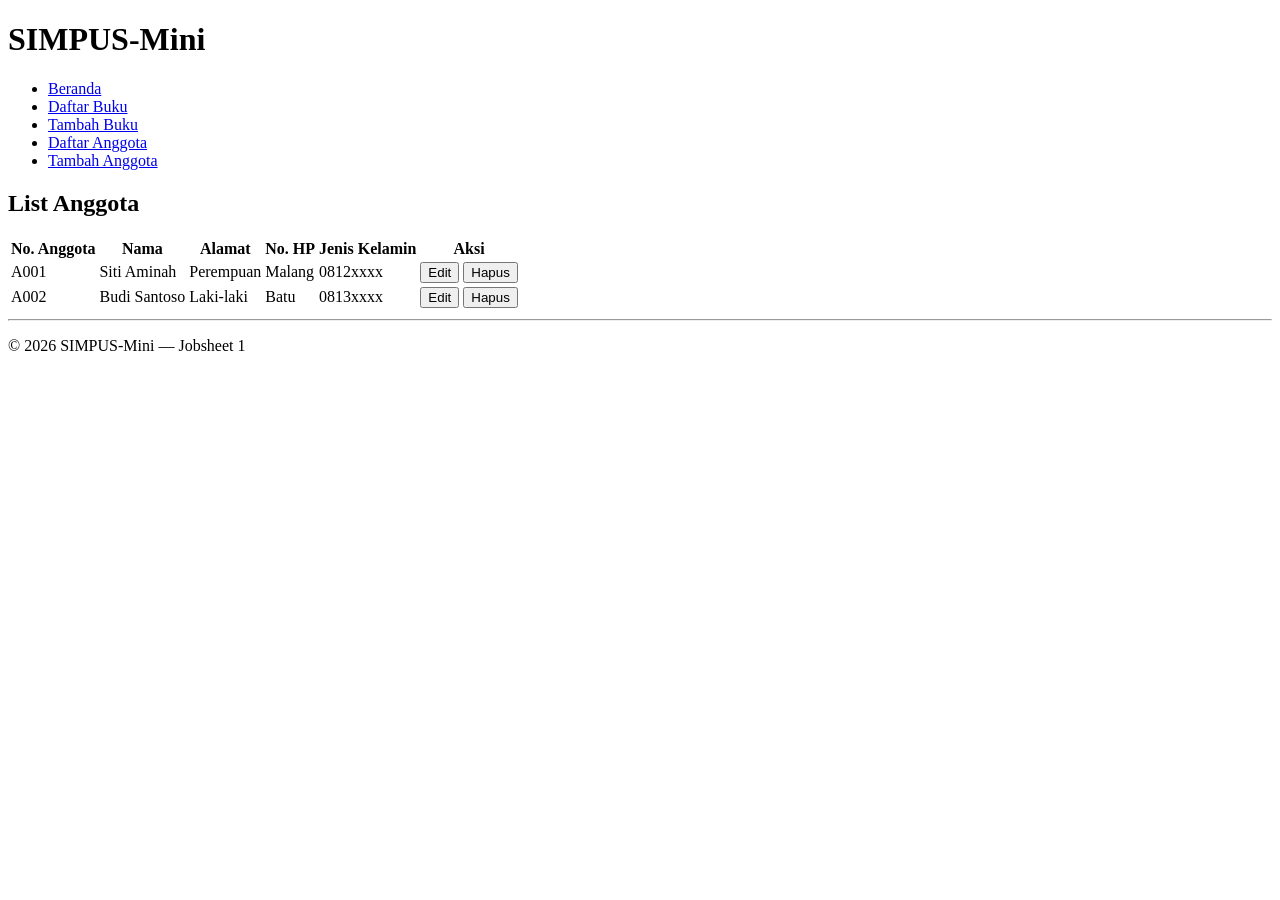
==== Anggota/list.html @ 27aff144 "commit" ====
<!DOCTYPE html>
<html lang="id">
<head>
    <meta charset="UTF-8">
    <title>SIMPUS-Mini - Daftar Buku</title>
</head>
<body>

    <h1>SIMPUS-Mini</h1>

    <ul>
        <li><a href="../index.html">Beranda</a></li>
        <li><a href="../Buku/list.html">Daftar Buku</a></li>
        <li><a href="../Buku/tambah.html">Tambah Buku</a></li>
        <li><a href="../Anggota/list.html">Daftar Anggota</a></li>
        <li><a href="../Anggota/tambah.html">Tambah Anggota</a></li>
    </ul>

    <h2>List Anggota</h2>

    <table>
        <thead>
            <tr>
                <th>No. Anggota</th>
                <th>Nama</th>
                <th>Alamat</th>
                <th>No. HP</th>
                <th>Jenis Kelamin</th>
                <th>Aksi</th>
            </tr>
        </thead>
        <tbody>
            <tr>
                <td>A001</td>
                <td>Siti Aminah</td>
                <td>Perempuan</td>
                <td>Malang</td>
                <td>0812xxxx</td>
                <td>
                    <button type="button">Edit</button>
                    <button type="button">Hapus</button>
                </td>
            </tr>
            <tr>
                <td>A002</td>
                <td>Budi Santoso</td>
                <td>Laki-laki</td>
                <td>Batu</td>
                <td>0813xxxx</td>
                <td>
                    <button type="button">Edit</button>
                    <button type="button">Hapus</button>
                </td>
            </tr>
        </tbody>
    </table>

    <hr>

    <p>&copy; 2026 SIMPUS-Mini &mdash; Jobsheet 1</p>

</body>
</html>
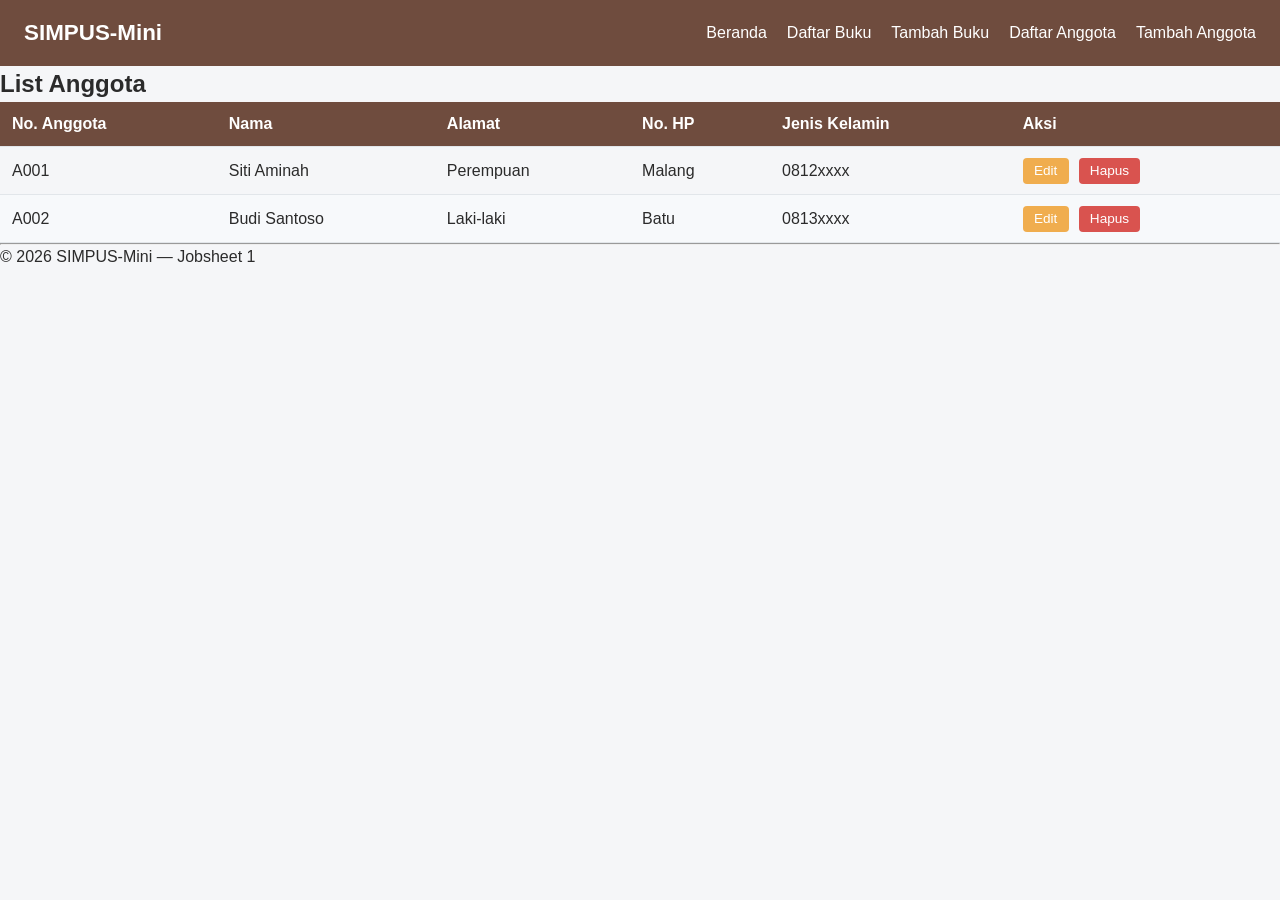
==== commit 6565e28e: "commit" ====
--- a/Anggota/list.html
+++ b/Anggota/list.html
@@ -1,63 +1,65 @@
-<!DOCTYPE html>
+<!doctype html>
 <html lang="id">
-<head>
-    <meta charset="UTF-8">
+  <head>
+    <meta charset="UTF-8" />
     <title>SIMPUS-Mini - Daftar Buku</title>
-</head>
-<body>
-
-    <h1>SIMPUS-Mini</h1>
-
-    <ul>
+    <link rel="stylesheet" href="../assets/css/style.css" />
+  </head>
+  <body>
+    
+    <header>
+        <h1>SIMPUS-Mini</h1>
+    <nav>
+      <ul>
         <li><a href="../index.html">Beranda</a></li>
         <li><a href="../Buku/list.html">Daftar Buku</a></li>
         <li><a href="../Buku/tambah.html">Tambah Buku</a></li>
         <li><a href="../Anggota/list.html">Daftar Anggota</a></li>
         <li><a href="../Anggota/tambah.html">Tambah Anggota</a></li>
-    </ul>
-
+      </ul>
+    </nav>
+    </header>
     <h2>List Anggota</h2>
 
     <table>
-        <thead>
-            <tr>
-                <th>No. Anggota</th>
-                <th>Nama</th>
-                <th>Alamat</th>
-                <th>No. HP</th>
-                <th>Jenis Kelamin</th>
-                <th>Aksi</th>
-            </tr>
-        </thead>
-        <tbody>
-            <tr>
-                <td>A001</td>
-                <td>Siti Aminah</td>
-                <td>Perempuan</td>
-                <td>Malang</td>
-                <td>0812xxxx</td>
-                <td>
-                    <button type="button">Edit</button>
-                    <button type="button">Hapus</button>
-                </td>
-            </tr>
-            <tr>
-                <td>A002</td>
-                <td>Budi Santoso</td>
-                <td>Laki-laki</td>
-                <td>Batu</td>
-                <td>0813xxxx</td>
-                <td>
-                    <button type="button">Edit</button>
-                    <button type="button">Hapus</button>
-                </td>
-            </tr>
-        </tbody>
+      <thead>
+        <tr>
+          <th>No. Anggota</th>
+          <th>Nama</th>
+          <th>Alamat</th>
+          <th>No. HP</th>
+          <th>Jenis Kelamin</th>
+          <th>Aksi</th>
+        </tr>
+      </thead>
+      <tbody>
+        <tr>
+          <td>A001</td>
+          <td>Siti Aminah</td>
+          <td>Perempuan</td>
+          <td>Malang</td>
+          <td>0812xxxx</td>
+          <td>
+            <button type="button">Edit</button>
+            <button type="button">Hapus</button>
+          </td>
+        </tr>
+        <tr>
+          <td>A002</td>
+          <td>Budi Santoso</td>
+          <td>Laki-laki</td>
+          <td>Batu</td>
+          <td>0813xxxx</td>
+          <td>
+            <button type="button">Edit</button>
+            <button type="button">Hapus</button>
+          </td>
+        </tr>
+      </tbody>
     </table>
 
-    <hr>
+    <hr />
 
     <p>&copy; 2026 SIMPUS-Mini &mdash; Jobsheet 1</p>
-
-</body>
+  </body>
 </html>
--- a/assets/css/style.css
+++ b/assets/css/style.css
@@ -0,0 +1,171 @@
+* {
+  box-sizing: border-box;
+  margin: 0;
+  padding: 0;
+}
+
+body {
+ font-family: "Segoe UI", Arial, sans-serif;
+ color: #2b2b2b;
+ background-color: #f5f6f8;
+ line-height: 1.5;
+}
+
+a {
+ color: #1d5b8a;
+ text-decoration: none;
+}
+a:hover {
+ text-decoration: underline;
+}
+
+/* ===== Header & Navbar (Flexbox) ===== */
+header {
+ background-color: #6F4C3E;
+ color: #fff;
+ padding: 1rem 1.5rem;
+ display: flex;
+ align-items: center;
+ justify-content: space-between;
+ flex-wrap: wrap;
+}
+header h1 {
+ font-size: 1.4rem;
+}
+header nav ul {
+ list-style: none;
+ display: flex;
+ gap: 1.25rem;
+}
+header nav a {
+ color: #fff;
+ font-weight: 500;
+}
+
+header {
+ display: flex;
+ padding: 1rem 1.5rem;
+}
+
+/* ===== Main Layout ===== */
+main {
+ max-width: 1000px;
+ margin: 2rem auto;
+ padding: 0 1.5rem;
+}
+section {
+ background-color: #fff;
+ border-radius: 8px;
+ padding: 1.5rem;
+ margin-bottom: 1.5rem;
+ box-shadow: 0 1px 3px rgba(0, 0, 0, 0.08);
+}
+section h2 {
+ grid-column: 1 / -1;
+ margin-bottom: 1rem;
+ color: #a67c4d;
+}
+
+/* ===== Kartu Statistik (CSS Grid) ===== */
+main section:nth-of-type(2) {
+ display: grid;
+ grid-template-columns: repeat(4, 1fr);
+ gap: 1rem;
+}
+main section:nth-of-type(2) article {
+ background-color: #eef4fa;
+ border-radius: 8px;
+ padding: 1.25rem;
+ text-align: center;
+}
+main section:nth-of-type(2) article h3 {
+ font-size: 0.95rem;
+ color: #55677a;
+ margin-bottom: 0.5rem;
+}
+main section:nth-of-type(2) article p {
+ font-size: 1.8rem;
+ font-weight: 700;
+ color: #c2b280;
+}
+
+/* ===== Tabel ===== */
+table {
+ width: 100%;
+ border-collapse: collapse;
+}
+th, td {
+ text-align: left;
+ padding: 0.65rem 0.75rem;
+ border-bottom: 1px solid #e2e6ea;
+}
+thead {
+ background-color: #6f4c3e;
+ color: #fff;
+}
+tbody tr:nth-child(even) {
+ background-color: #f7f9fb;
+}
+tbody tr:hover {
+ background-color: #eef4fa;
+}
+td button {
+ padding: 0.35rem 0.7rem;
+ margin-right: 0.35rem;
+ border: none;
+ border-radius: 4px;
+ cursor: pointer;
+ font-size: 0.85rem;
+}
+td button:first-of-type {
+ background-color: #f0ad4e;
+ color: #fff;
+}
+td button:nth-of-type(2) {
+ background-color: #0275d8;
+ color: #fff;
+}
+td button:last-of-type {
+ background-color: #d9534f;
+ color: #fff;
+}
+
+/* ===== Form ===== */
+form p {
+ margin-bottom: 1rem;
+}
+form label {
+ display: block;
+ margin-bottom: 0.35rem;
+ font-weight: 600;
+ color: #444;
+}
+form input,
+form select {
+ width: 100%;
+ max-width: 400px;
+ padding: 0.55rem 0.7rem;
+ border: 1px solid #cdd4da;
+ border-radius: 4px;
+ font-size: 1rem;
+}
+form button[type="submit"] {
+ background-color: #6f4c3e;
+ color: #fff;
+ border: none;
+ padding: 0.6rem 1.5rem;
+ border-radius: 4px;
+ font-size: 1rem;
+ cursor: pointer;
+}
+form button[type="submit"]:hover {
+ background-color: #164869;
+}
+
+/* ===== Footer ===== */
+footer {
+ text-align: center;
+ padding: 1.25rem;
+ color: #7a8794;
+ font-size: 0.9rem;
+}
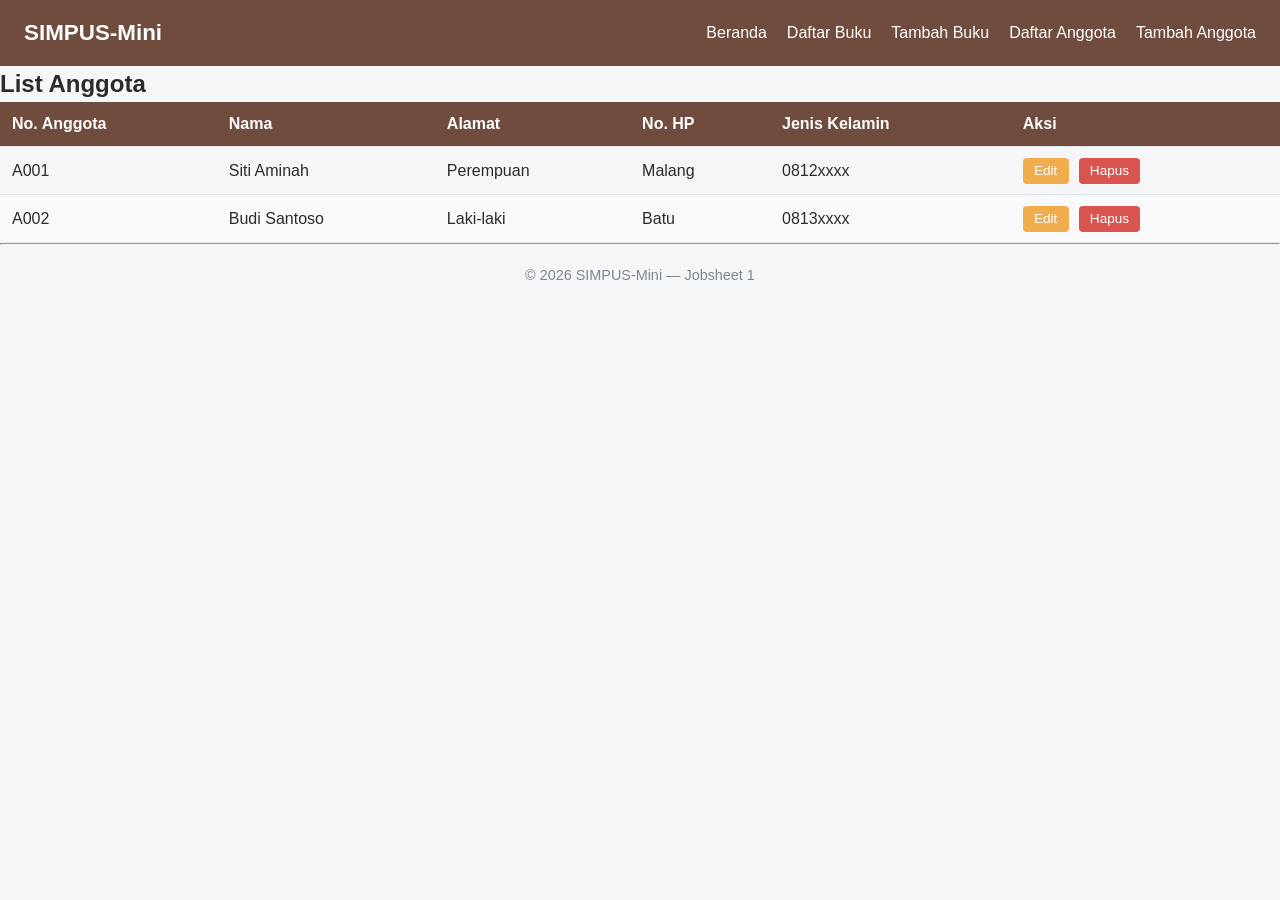
==== commit 7312e38b: "commit" ====
--- a/Anggota/list.html
+++ b/Anggota/list.html
@@ -2,6 +2,7 @@
 <html lang="id">
   <head>
     <meta charset="UTF-8" />
+    <meta name="viewport" content="width=device-width, initial-scale=1">
     <title>SIMPUS-Mini - Daftar Buku</title>
     <link rel="stylesheet" href="../assets/css/style.css" />
   </head>
@@ -9,6 +10,8 @@
     
     <header>
         <h1>SIMPUS-Mini</h1>
+        <input type="checkbox" id="nav-toggle" class="nav-toggle">
+        <label for="nav-toggle" class="nav-toggle-label">&#9776;</label>
     <nav>
       <ul>
         <li><a href="../index.html">Beranda</a></li>
@@ -20,7 +23,7 @@
     </nav>
     </header>
     <h2>List Anggota</h2>
-
+    <div class="table-responsive">
     <table>
       <thead>
         <tr>
@@ -57,9 +60,11 @@
         </tr>
       </tbody>
     </table>
-
+    </div>
     <hr />
 
-    <p>&copy; 2026 SIMPUS-Mini &mdash; Jobsheet 1</p>
+    <footer>
+      <p>&copy; 2026 SIMPUS-Mini &mdash; Jobsheet 1</p>
+    </footer>
   </body>
 </html>
--- a/assets/css/style.css
+++ b/assets/css/style.css
@@ -1,3 +1,4 @@
+/* color palette (#6F4C3Et, #C2B280m, #E8CBA0m, #A67C4Dt, #D9B68Dmp)*/
 * {
   box-sizing: border-box;
   margin: 0;
@@ -46,6 +47,22 @@
  display: flex;
  padding: 1rem 1.5rem;
 }
+/* 
+.navbar-brand,
+.nav-link {
+  color: #fff !important;
+}
+
+.navbar-link:hover,
+.nav-link.active {
+  color: #ffffff !important;
+}
+
+form button[type = "submit"]:hover,
+button[type = "submit"]:hover{
+  background-color: #6F4C3E !important;
+}
+ */
 
 /* ===== Main Layout ===== */
 main {
@@ -150,7 +167,7 @@
  font-size: 1rem;
 }
 form button[type="submit"] {
- background-color: #6f4c3e;
+ background-color: #C2B280;
  color: #fff;
  border: none;
  padding: 0.6rem 1.5rem;
@@ -168,4 +185,66 @@
  padding: 1.25rem;
  color: #7a8794;
  font-size: 0.9rem;
+}
+
+/* ===== Menu Hamburger (checkbox hack) ===== */
+.nav-toggle {
+  display: none;
+}
+
+.nav-toggle-label {
+  display: none;
+  font-size: 1.5rem;
+  color: #fff;
+  cursor: pointer;
+}
+
+.nav-toggle:checked ~ nav {
+  display: block;
+}
+
+/* ===== Tabel Responsif ===== */
+.table-responsive {
+  overflow-x: auto;
+}
+
+/* ===== Media Query: Tablet (<=768px) ===== */
+@media (max-width: 768px) {
+  main section:nth-of-type(2) {
+    grid-template-columns: repeat(2, 1fr);
+  }
+}
+
+/* ===== Media Query: Mobile (<=480px) ===== */
+@media (max-width: 480px) {
+  header {
+    position: relative;
+  }
+
+  .nav-toggle-label {
+    display: block;
+  }
+
+  header nav {
+    display: none;
+    width: 100%;
+    order: 3;
+  }
+
+  .nav-toggle:checked ~ nav {
+    display: block;
+  }
+
+  header nav ul {
+    flex-direction: column;
+  }
+
+  main section:nth-of-type(2) {
+    grid-template-columns: 1fr;
+  }
+
+  form input,
+  form select {
+    max-width: 100%;
+  }
 }
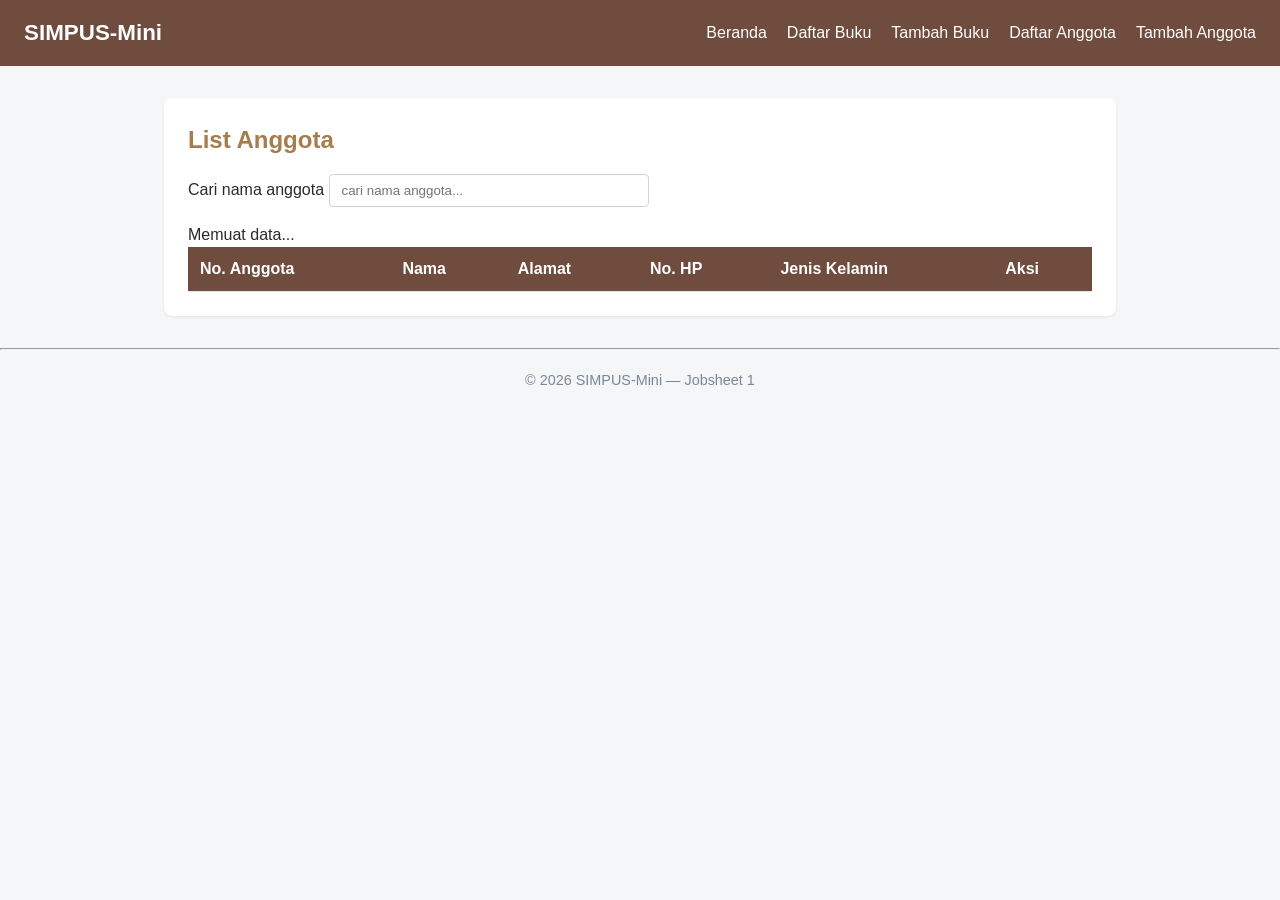
==== commit 4aaa8d45: "jobsheet 5&6 commit" ====
--- a/Anggota/list.html
+++ b/Anggota/list.html
@@ -10,8 +10,7 @@
     
     <header>
         <h1>SIMPUS-Mini</h1>
-        <input type="checkbox" id="nav-toggle" class="nav-toggle">
-        <label for="nav-toggle" class="nav-toggle-label">&#9776;</label>
+        <button type="button" id="nav-toggle-btn" aria-label="Menu">&#9776;</button>
     <nav>
       <ul>
         <li><a href="../index.html">Beranda</a></li>
@@ -22,8 +21,20 @@
       </ul>
     </nav>
     </header>
+    <main>
+      <section>
     <h2>List Anggota</h2>
     <div class="table-responsive">
+      <div class="search-box">
+        <label for="search-input">Cari nama anggota</label>
+        <input
+          type="text"
+          id="search-input"
+          placeholder="cari nama anggota..."
+        />
+      </div>
+      <p id="search-count"></p>
+      <p id="loading">Memuat data...</p>
     <table>
       <thead>
         <tr>
@@ -35,36 +46,16 @@
           <th>Aksi</th>
         </tr>
       </thead>
-      <tbody>
-        <tr>
-          <td>A001</td>
-          <td>Siti Aminah</td>
-          <td>Perempuan</td>
-          <td>Malang</td>
-          <td>0812xxxx</td>
-          <td>
-            <button type="button">Edit</button>
-            <button type="button">Hapus</button>
-          </td>
-        </tr>
-        <tr>
-          <td>A002</td>
-          <td>Budi Santoso</td>
-          <td>Laki-laki</td>
-          <td>Batu</td>
-          <td>0813xxxx</td>
-          <td>
-            <button type="button">Edit</button>
-            <button type="button">Hapus</button>
-          </td>
-        </tr>
-      </tbody>
+      <tbody id=""anggota-tbody></tbody>
     </table>
     </div>
+    </section>
+    </main>
     <hr />
 
     <footer>
       <p>&copy; 2026 SIMPUS-Mini &mdash; Jobsheet 1</p>
     </footer>
+    <script src="../assets/js/app.js"></script>
   </body>
 </html>
--- a/assets/css/style.css
+++ b/assets/css/style.css
@@ -6,202 +6,201 @@
 }
 
 body {
- font-family: "Segoe UI", Arial, sans-serif;
- color: #2b2b2b;
- background-color: #f5f6f8;
- line-height: 1.5;
+  font-family: "Segoe UI", Arial, sans-serif;
+  color: #2b2b2b;
+  background-color: #f5f6f8;
+  line-height: 1.5;
 }
 
 a {
- color: #1d5b8a;
- text-decoration: none;
+  color: #1d5b8a;
+  text-decoration: none;
 }
 a:hover {
- text-decoration: underline;
+  text-decoration: underline;
 }
 
 /* ===== Header & Navbar (Flexbox) ===== */
 header {
- background-color: #6F4C3E;
- color: #fff;
- padding: 1rem 1.5rem;
- display: flex;
- align-items: center;
- justify-content: space-between;
- flex-wrap: wrap;
+  background-color: #6f4c3e;
+  color: #fff;
+  padding: 1rem 1.5rem;
+  display: flex;
+  align-items: center;
+  justify-content: space-between;
+  flex-wrap: wrap;
 }
 header h1 {
- font-size: 1.4rem;
+  font-size: 1.4rem;
 }
 header nav ul {
- list-style: none;
- display: flex;
- gap: 1.25rem;
+  list-style: none;
+  display: flex;
+  gap: 1.25rem;
 }
 header nav a {
- color: #fff;
- font-weight: 500;
-}
-
-header {
- display: flex;
- padding: 1rem 1.5rem;
-}
-/* 
-.navbar-brand,
-.nav-link {
-  color: #fff !important;
-}
-
-.navbar-link:hover,
-.nav-link.active {
-  color: #ffffff !important;
-}
-
-form button[type = "submit"]:hover,
-button[type = "submit"]:hover{
-  background-color: #6F4C3E !important;
-}
- */
+  color: #fff;
+  font-weight: 500;
+}
 
 /* ===== Main Layout ===== */
 main {
- max-width: 1000px;
- margin: 2rem auto;
- padding: 0 1.5rem;
+  max-width: 1000px;
+  margin: 2rem auto;
+  padding: 0 1.5rem;
 }
 section {
- background-color: #fff;
- border-radius: 8px;
- padding: 1.5rem;
- margin-bottom: 1.5rem;
- box-shadow: 0 1px 3px rgba(0, 0, 0, 0.08);
+  background-color: #fff;
+  border-radius: 8px;
+  padding: 1.5rem;
+  margin-bottom: 1.5rem;
+  box-shadow: 0 1px 3px rgba(0, 0, 0, 0.08);
 }
 section h2 {
- grid-column: 1 / -1;
- margin-bottom: 1rem;
- color: #a67c4d;
+  grid-column: 1 / -1;
+  margin-bottom: 1rem;
+  color: #a67c4d;
 }
 
 /* ===== Kartu Statistik (CSS Grid) ===== */
 main section:nth-of-type(2) {
- display: grid;
- grid-template-columns: repeat(4, 1fr);
- gap: 1rem;
+  display: grid;
+  grid-template-columns: repeat(4, 1fr);
+  gap: 1rem;
 }
 main section:nth-of-type(2) article {
- background-color: #eef4fa;
- border-radius: 8px;
- padding: 1.25rem;
- text-align: center;
+  background-color: #eef4fa;
+  border-radius: 8px;
+  padding: 1.25rem;
+  text-align: center;
 }
 main section:nth-of-type(2) article h3 {
- font-size: 0.95rem;
- color: #55677a;
- margin-bottom: 0.5rem;
+  font-size: 0.95rem;
+  color: #55677a;
+  margin-bottom: 0.5rem;
 }
 main section:nth-of-type(2) article p {
- font-size: 1.8rem;
- font-weight: 700;
- color: #c2b280;
+  font-size: 1.8rem;
+  font-weight: 700;
+  color: #c2b280;
 }
 
 /* ===== Tabel ===== */
 table {
- width: 100%;
- border-collapse: collapse;
+  width: 100%;
+  border-collapse: collapse;
 }
 th, td {
- text-align: left;
- padding: 0.65rem 0.75rem;
- border-bottom: 1px solid #e2e6ea;
+  text-align: left;
+  padding: 0.65rem 0.75rem;
+  border-bottom: 1px solid #e2e6ea;
 }
 thead {
- background-color: #6f4c3e;
- color: #fff;
+  background-color: #6f4c3e;
+  color: #fff;
 }
 tbody tr:nth-child(even) {
- background-color: #f7f9fb;
+  background-color: #f7f9fb;
 }
 tbody tr:hover {
- background-color: #eef4fa;
+  background-color: #eef4fa;
 }
 td button {
- padding: 0.35rem 0.7rem;
- margin-right: 0.35rem;
- border: none;
- border-radius: 4px;
- cursor: pointer;
- font-size: 0.85rem;
+  padding: 0.35rem 0.7rem;
+  margin-right: 0.35rem;
+  border: none;
+  border-radius: 4px;
+  cursor: pointer;
+  font-size: 0.85rem;
 }
 td button:first-of-type {
- background-color: #f0ad4e;
- color: #fff;
+  background-color: #f0ad4e;
+  color: #fff;
 }
 td button:nth-of-type(2) {
- background-color: #0275d8;
- color: #fff;
+  background-color: #0275d8;
+  color: #fff;
 }
 td button:last-of-type {
- background-color: #d9534f;
- color: #fff;
+  background-color: #d9534f;
+  color: #fff;
 }
 
 /* ===== Form ===== */
 form p {
- margin-bottom: 1rem;
+  margin-bottom: 1rem;
 }
 form label {
- display: block;
- margin-bottom: 0.35rem;
- font-weight: 600;
- color: #444;
+  display: block;
+  margin-bottom: 0.35rem;
+  font-weight: 600;
+  color: #444;
 }
 form input,
 form select {
- width: 100%;
- max-width: 400px;
- padding: 0.55rem 0.7rem;
- border: 1px solid #cdd4da;
- border-radius: 4px;
- font-size: 1rem;
+  width: 100%;
+  max-width: 400px;
+  padding: 0.55rem 0.7rem;
+  border: 1px solid #cdd4da;
+  border-radius: 4px;
+  font-size: 1rem;
 }
 form button[type="submit"] {
- background-color: #C2B280;
- color: #fff;
- border: none;
- padding: 0.6rem 1.5rem;
- border-radius: 4px;
- font-size: 1rem;
- cursor: pointer;
+  background-color: #c2b280;
+  color: #fff;
+  border: none;
+  padding: 0.6rem 1.5rem;
+  border-radius: 4px;
+  font-size: 1rem;
+  cursor: pointer;
 }
 form button[type="submit"]:hover {
- background-color: #164869;
+  background-color: #164869;
+}
+
+/* ===== Menu Hamburger (JavaScript classList) ===== */
+#nav-toggle-btn {
+  display: none;
+  background: none;
+  border: none;
+  font-size: 1.5rem;
+  color: #fff;
+  cursor: pointer;
+}
+
+header nav.nav-open {
+  display: block;
+}
+
+/* ===== Pesan Error Validasi ===== */
+.error {
+  display: block;
+  color: #d9534f;
+  font-size: 0.85rem;
+  margin-top: 0.25rem;
+}
+
+/* ===== Kolom Pencarian ===== */
+.search-box {
+  margin-bottom: 1rem;
+}
+
+.search-box input {
+  width: 100%;
+  max-width: 320px;
+  padding: 0.5rem 0.75rem;
+  border: 1px solid #cdd4da;
+  border-radius: 4px;
 }
 
 /* ===== Footer ===== */
 footer {
- text-align: center;
- padding: 1.25rem;
- color: #7a8794;
- font-size: 0.9rem;
-}
-
-/* ===== Menu Hamburger (checkbox hack) ===== */
-.nav-toggle {
-  display: none;
-}
-
-.nav-toggle-label {
-  display: none;
-  font-size: 1.5rem;
-  color: #fff;
-  cursor: pointer;
-}
-
-.nav-toggle:checked ~ nav {
-  display: block;
-}
+  text-align: center;
+  padding: 1.25rem;
+  color: #7a8794;
+  font-size: 0.9rem;
+}
+
 
 /* ===== Tabel Responsif ===== */
 .table-responsive {
@@ -221,7 +220,7 @@
     position: relative;
   }
 
-  .nav-toggle-label {
+  #nav-toggle-btn {
     display: block;
   }
 
@@ -231,7 +230,7 @@
     order: 3;
   }
 
-  .nav-toggle:checked ~ nav {
+  header nav.nav-open {
     display: block;
   }
 
@@ -247,4 +246,4 @@
   form select {
     max-width: 100%;
   }
-}+}
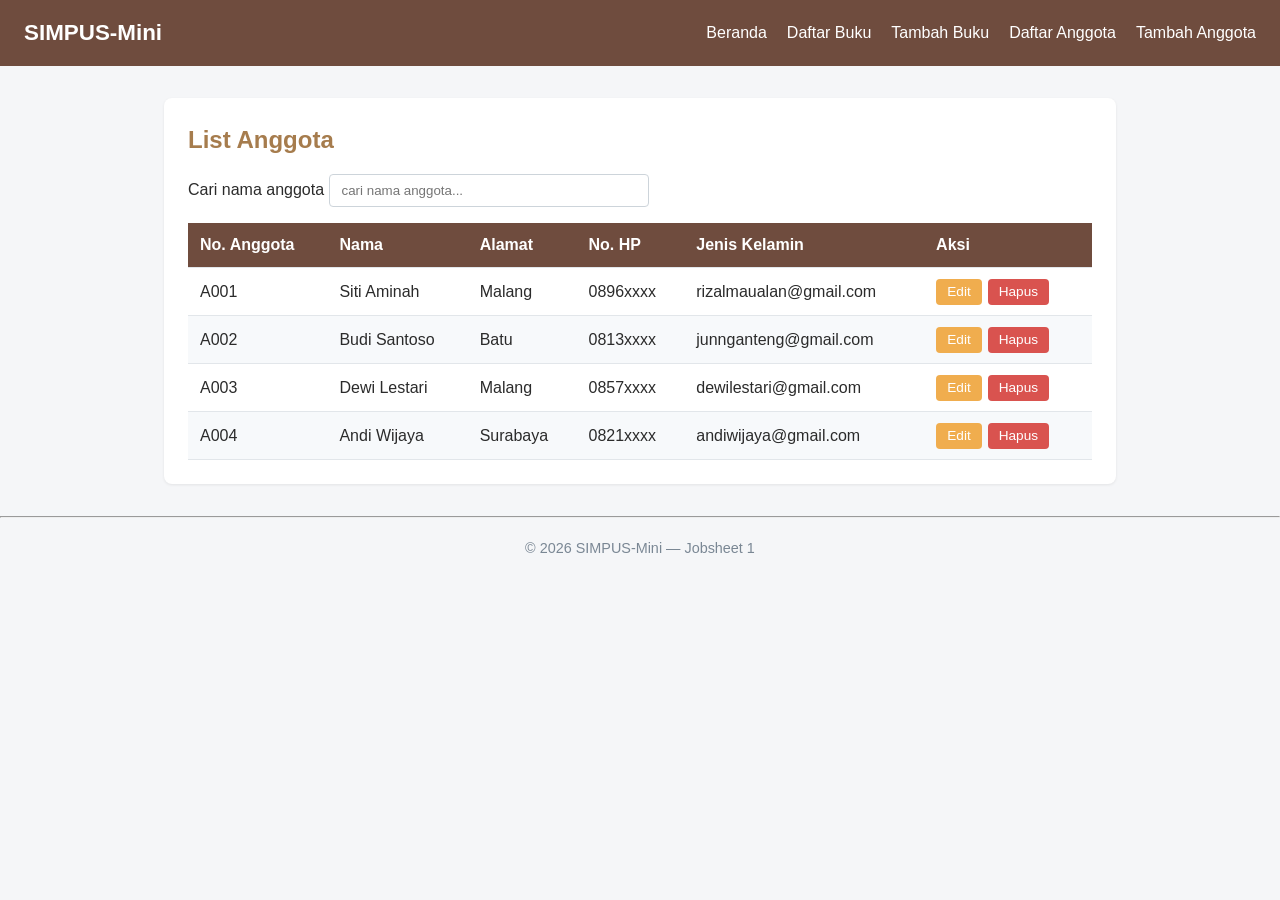
==== commit 12dd0517: "update" ====
--- a/Anggota/list.html
+++ b/Anggota/list.html
@@ -2,60 +2,62 @@
 <html lang="id">
   <head>
     <meta charset="UTF-8" />
-    <meta name="viewport" content="width=device-width, initial-scale=1">
+    <meta name="viewport" content="width=device-width, initial-scale=1" />
     <title>SIMPUS-Mini - Daftar Buku</title>
     <link rel="stylesheet" href="../assets/css/style.css" />
   </head>
   <body>
-    
     <header>
-        <h1>SIMPUS-Mini</h1>
-        <button type="button" id="nav-toggle-btn" aria-label="Menu">&#9776;</button>
-    <nav>
-      <ul>
-        <li><a href="../index.html">Beranda</a></li>
-        <li><a href="../Buku/list.html">Daftar Buku</a></li>
-        <li><a href="../Buku/tambah.html">Tambah Buku</a></li>
-        <li><a href="../Anggota/list.html">Daftar Anggota</a></li>
-        <li><a href="../Anggota/tambah.html">Tambah Anggota</a></li>
-      </ul>
-    </nav>
+      <h1>SIMPUS-Mini</h1>
+      <button type="button" id="nav-toggle-btn" aria-label="Menu">
+        &#9776;
+      </button>
+      <nav>
+        <ul>
+          <li><a href="../index.html">Beranda</a></li>
+          <li><a href="../Buku/list.html">Daftar Buku</a></li>
+          <li><a href="../Buku/tambah.html">Tambah Buku</a></li>
+          <li><a href="../Anggota/list.html">Daftar Anggota</a></li>
+          <li><a href="../Anggota/tambah.html">Tambah Anggota</a></li>
+        </ul>
+      </nav>
     </header>
     <main>
       <section>
-    <h2>List Anggota</h2>
-    <div class="table-responsive">
-      <div class="search-box">
-        <label for="search-input">Cari nama anggota</label>
-        <input
-          type="text"
-          id="search-input"
-          placeholder="cari nama anggota..."
-        />
-      </div>
-      <p id="search-count"></p>
-      <p id="loading">Memuat data...</p>
-    <table>
-      <thead>
-        <tr>
-          <th>No. Anggota</th>
-          <th>Nama</th>
-          <th>Alamat</th>
-          <th>No. HP</th>
-          <th>Jenis Kelamin</th>
-          <th>Aksi</th>
-        </tr>
-      </thead>
-      <tbody id=""anggota-tbody></tbody>
-    </table>
-    </div>
-    </section>
+        <h2>List Anggota</h2>
+        <div class="table-responsive">
+          <div class="search-box">
+            <label for="search-input">Cari nama anggota</label>
+            <input
+              type="text"
+              id="search-input"
+              placeholder="cari nama anggota..."
+            />
+          </div>
+          <p id="search-count"></p>
+          <p id="loading">Memuat data...</p>
+          <table>
+            <thead>
+              <tr>
+                <th>No. Anggota</th>
+                <th>Nama</th>
+                <th>Alamat</th>
+                <th>No. HP</th>
+                <th>Jenis Kelamin</th>
+                <th>Aksi</th>
+              </tr>
+            </thead>
+            <tbody id="anggota-tbody"></tbody>
+          </table>
+        </div>
+      </section>
     </main>
     <hr />
 
     <footer>
       <p>&copy; 2026 SIMPUS-Mini &mdash; Jobsheet 1</p>
     </footer>
+    <script src="../assets/js/anggota.js"></script>
     <script src="../assets/js/app.js"></script>
   </body>
 </html>
